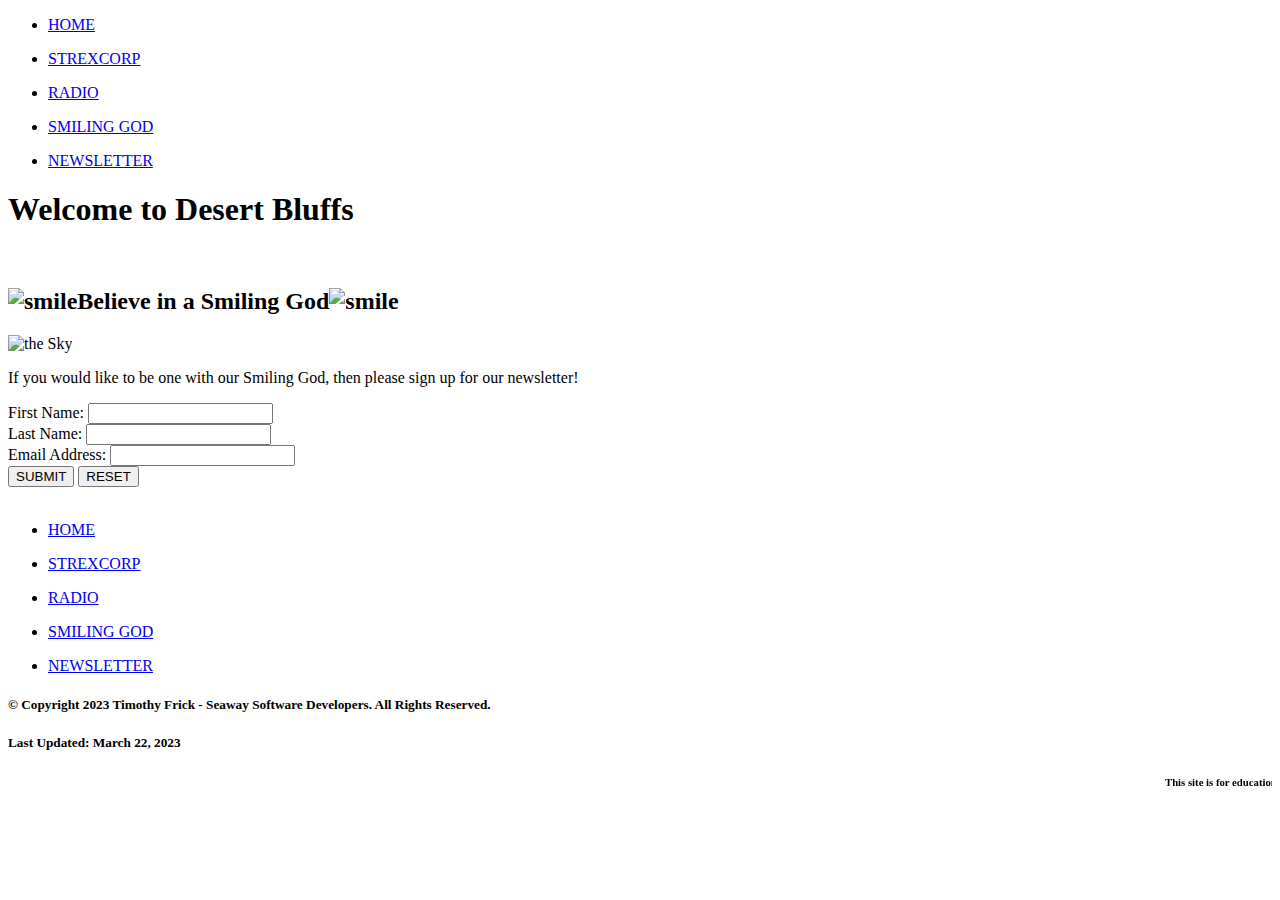
==== newsletter2.html @ c983633f "all the files" ====
<!doctype html>
<html>
	<head>
		<meta charset="UTF-8">
		<title>Welcome to Desert Bluffs</title>
		<link rel="stylesheet" href="css/styles2.css">
		<link rel="icon" type="image/png" sizes="32x32" href="images/logo2.jpeg">
	</head>
	
	<body>
		<nav class="hnav">
			<ul>
				<li><a href="index2.html"><p>HOME</p></a></li>
				<li><a href="strex.html"><p>STREXCORP</p></a></li>
				<li><a href="radio2.html"><p>RADIO</p></a></li>
				<li><a href="smiling.html"><p>SMILING GOD</p></a></li>
				<li><a href="newsletter2.html"><p>NEWSLETTER</p></a></li>
			</ul>
		</nav>
		<header>
			<h1 class="title">Welcome to Desert Bluffs</h1><br>
			<h2><img class="smile" src="images/smile.png" alt="smile">Believe in a Smiling God<img class="smile" src="images/smile.png" alt="smile"></h2>
		</header>
		<main>
			<p class="image"><img src="images/sky.jpeg" alt="the Sky"></p>
			<p>If you would like to be one with our Smiling God, then please sign up for our newsletter!</p>
			<form action="mailto:galladegamer2@gmail.com" method="post">
				<label for="fname">First Name:</label>
				<input type="text" name="fname" id="fname">
				<br>
				<label for="lname">Last Name:</label>
				<input type="text" name="lname" id="lname">
				<br>
				<label for="email">Email Address:</label>
				<input type="email" name="email" id="email">
				<br>
				<input type="submit" value="SUBMIT" id="submit" class="button">
				<input type="reset" value="RESET" id="reset" class="button">
			</form>
			<br>
		</main>
		<footer>
		<nav class="fnav">
			<ul>
				<li><a href="index2.html"><p>HOME</p></a></li>
				<li><a href="strex.html"><p>STREXCORP</p></a></li>
				<li><a href="radio2.html"><p>RADIO</p></a></li>
				<li><a href="smiling.html"><p>SMILING GOD</p></a></li>
				<li><a href="newsletter2.html"><p>NEWSLETTER</p></a></li>
			</ul>
		</nav>
			<h5>&copy; Copyright 2023 Timothy Frick - Seaway Software Developers. All Rights Reserved.</h5>
			<h5>Last Updated: March 22, 2023</h5>
			<h6><marquee scrollamount="13">This site is for educational purposes only. Copyright Disclaimer under section 107 of the Copyright Act 1976, allowance is made for “fair use” for purposes such as criticism, comment, news reporting, teaching, scholarship, education and research. Fair use is a use permitted by copyright statute that might otherwise be infringing. Non-profit, educational or personal use tips the balance in favor of fair use. </marquee></h6>
		</footer>
	</body>
</html>
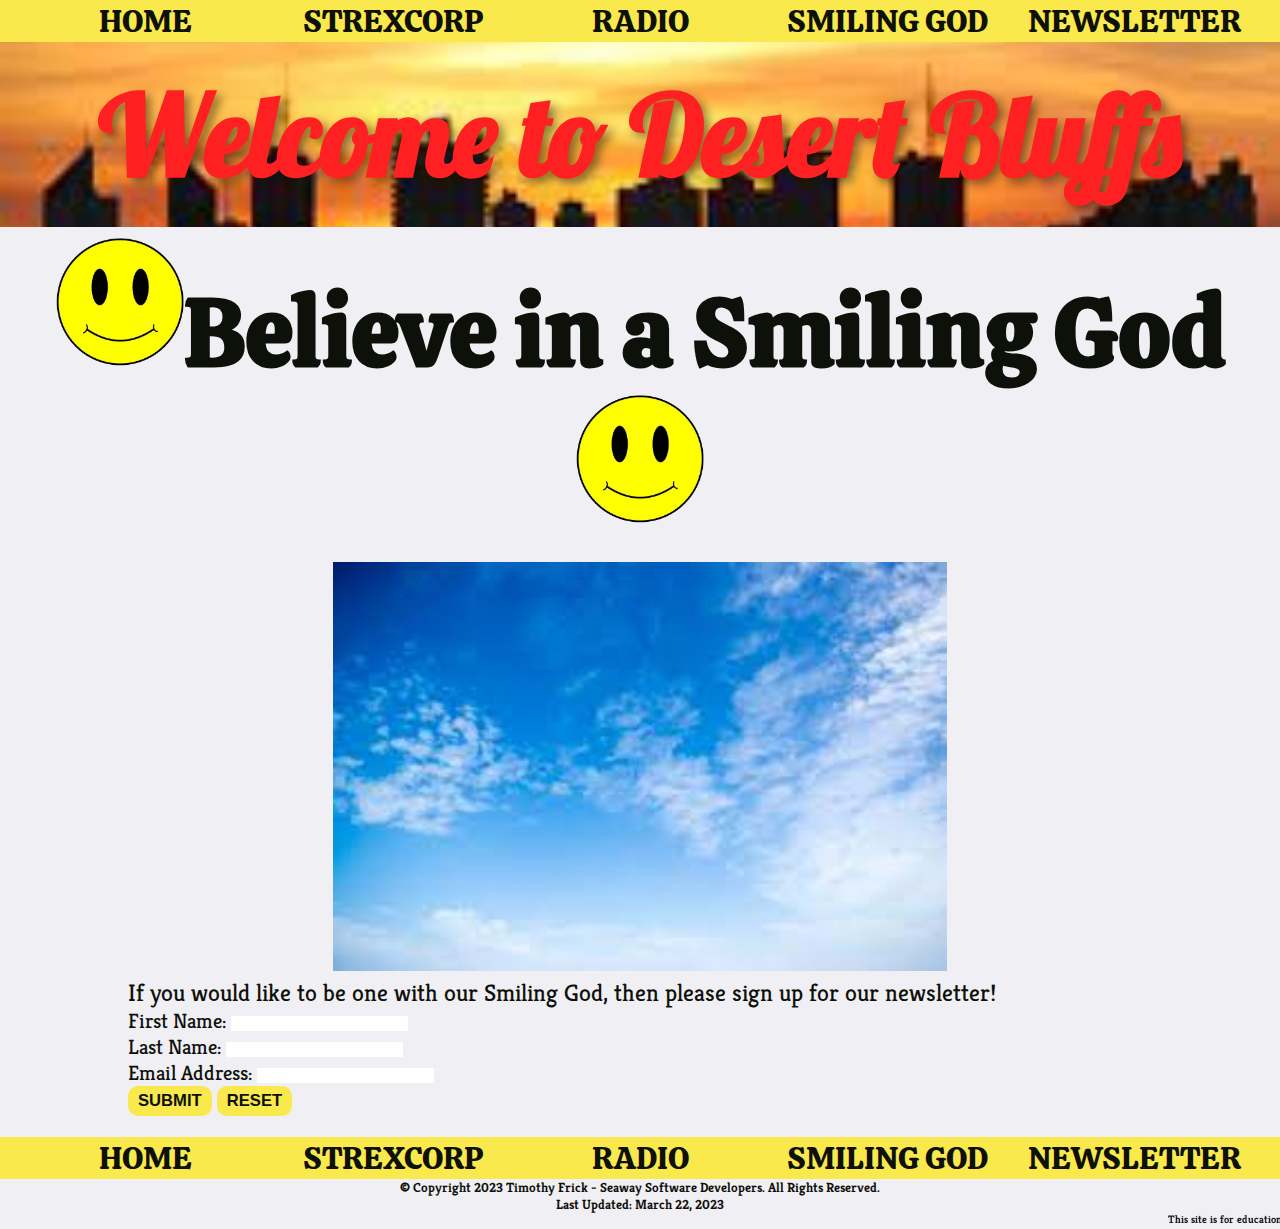
==== commit 36741e43: "fixed quite a few things" ====
--- a/newsletter2.html
+++ b/newsletter2.html
@@ -2,7 +2,7 @@
 <html>
 	<head>
 		<meta charset="UTF-8">
-		<title>Welcome to Desert Bluffs</title>
+		<title>Welcome to Desert Bluffs: Newsletter</title>
 		<link rel="stylesheet" href="css/styles2.css">
 		<link rel="icon" type="image/png" sizes="32x32" href="images/logo2.jpeg">
 	</head>
--- a/css/styles2.css
+++ b/css/styles2.css
@@ -0,0 +1,203 @@
+/* CSS Document */
+
+@import url('https://fonts.googleapis.com/css2?family=Bebas+Neue&family=Calistoga&family=Chewy&family=Creepster&family=Kreon&family=Lobster&family=Playfair+Display&family=Special+Elite&display=swap');
+
+/* COLORS:
+#F9E94C: Yellow
+#DF860E: Orange
+#FF2021: Red
+#0E110A: Black
+#F0EFF4: White
+*/
+
+* {
+	padding: 0;
+	border: 0;
+	margin: 0;
+}
+
+.hnav {
+	background-color: #F9E94C;
+}
+
+.hnav ul {
+	display: block;
+	text-align: center;
+	margin: 0;
+	border: 0;
+	padding: 0;
+	width: 100%;
+}
+
+.hnav ul li {
+	display: inline-block;
+	list-style: none;
+	width: 19%;
+}
+
+.hnav a {
+	color: #0E110A;
+	text-decoration: none;
+	transition: 0.3s all;
+	font-family: 'Calistoga', serif;
+	font-size: 2em;
+}
+
+.hnav a p {
+	transition: all 0.3s;
+}
+
+.hnav a p:hover {
+	color: #df860e;
+	text-shadow: 0 0 10px #df860e77, 0 0 20px #df860e77, 0 0 30px #df860e77, 0 0 40px #df860e77, 0 0 50px #df860e77, 0 0 60px #df860e77, 0 0 70px #df860e77;
+}
+
+.title {
+	text-align: center;
+	font-size: 7em;
+	background-color: #f9e94c;
+	padding: 0.2em 0;
+	color: #FF2021;
+	text-shadow: 5px 5px 10px #0E110A77;
+	background: url("../images/city2.jpeg");
+	background-size: cover;
+	background-position: 0 500px;
+	font-family: "Lobster", cursive;
+}
+
+h2 {
+	font-family: 'Calistoga', sans-serif;
+	color: #0e110a;
+	font-size: 6em;
+	text-align: center;
+	transform: translate(0, -10px);
+}
+
+body {
+	color: #0E110A;
+	background-color: #f0eff4;
+	font-family: "Kreon", serif;
+}
+
+table {
+	
+}
+
+blockquote {
+	
+}
+
+main {
+	max-width: 80%;
+	margin: 0 auto;
+}
+
+main p {
+	font-size: 1.5em;
+}
+
+ol li {
+	font-size: 1.3em;
+}
+
+.night {
+	color: #421249;
+	text-decoration: none;
+	transition: all .3s;
+}
+
+.night:hover {
+	color: #842593;
+}
+
+.everything {
+	color: #ff2021;
+}
+
+img {
+	width: 60%;
+	margin: 0 auto;
+}
+
+.image {
+	text-align: center;
+}
+
+.button {
+	padding: 5px 10px;
+	border-radius: 10px;
+	background-color: #F9E94C;
+	font-weight: bold;
+	font-size:.8em;
+	color: #0E110A;
+	transition: 0.2s all;
+}
+
+.button:hover {
+	cursor: pointer;
+	background-color: #6b1e62;
+}
+
+form {
+	font-size: 1.3em;
+}
+
+#submit:hover {
+	background-color: #7df426;
+	color: #003300;
+	box-shadow: 0 0 10px #7df42677, 0 0 20px #7df42677, 0 0 30px #7df42677;
+}
+
+#reset:hover {
+	background-color: #fc7526;
+	color: #330000;
+	box-shadow: 0 0 10px #fc752677, 0 0 20px #fc752677, 0 0 30px #fc752677;
+}
+
+h5 {
+	text-align: center;
+}
+
+.fnav {
+	background-color: #F9E94C;
+}
+
+.fnav ul {
+	display: block;
+	text-align: center;
+	margin: 0;
+	border: 0;
+	padding: 0;
+	width: 100%;
+}
+
+.fnav ul li {
+	display: inline-block;
+	list-style: none;
+	width: 19%;
+}
+
+.fnav a {
+	color: #0E110A;
+	text-decoration: none;
+	transition: 0.3s all;
+	font-family: 'Calistoga', serif;
+	font-size: 2em;
+}
+
+.fnav a p {
+	transition: all 0.3s;
+}
+
+.fnav a p:hover {
+	color: #df860e;
+	text-shadow: 0 0 10px #df860e77, 0 0 20px #df860e77, 0 0 30px #df860e77, 0 0 40px #df860e77, 0 0 50px #df860e77, 0 0 60px #df860e77, 0 0 70px #df860e77;
+}
+
+.smile {
+	width: 10%;
+}
+
+.italic {
+	font-style: italic;
+}
